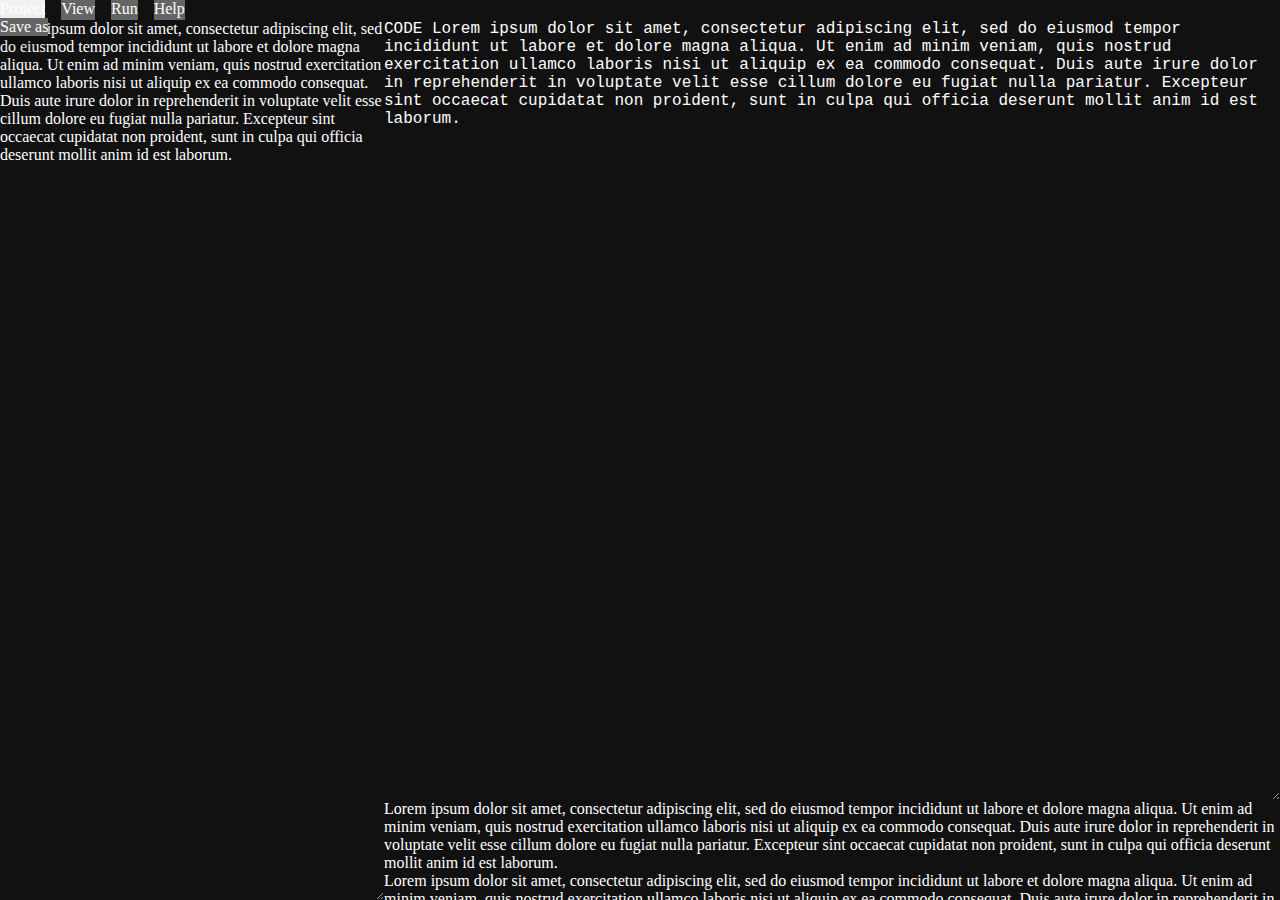
==== index.html @ 8f1df954 "initial" ====
<!DOCTYPE html>
<html lang="en-us">

<head>
<link rel="stylesheet" href="styles.css">
<link rel="icon" href="c_icon.png" type="image/x-icon">

<meta name="viewport" content="width=device-width, initial-scale=1">
<meta charset="utf-8">
<meta name="author" content="Mykhailo Shevchenko">
<meta name="keywords" content="C, programming, verifier, invariant, invariants, ACSL, Frama-C, validator, validate, verify, check, prove">
<meta name="description" content="An application for writing down and proving invariants for simple programs written in the C programming language">

<title>C programs verifier</title>
</head>

<body>
<div class="container">
  <div class="menu">
    <div class="menu-element">Project
      <div class="menu-el-content">
        <a href="#">Save as</a>
      </div>
    </div>
    <div class="menu-element">View
      <div class="menu-el-content">
        <a href="#">Syntax highlight</a>
      </div>
    </div>
    <div class="menu-element">Run
      <div class="menu-el-content">
        <a href="#">Verify</a>
        <a href="#">Compile</a>
        <a href="#">Run</a>
        <a href="#">Compile and run</a>
      </div>
    </div>
    <div class="menu-element">Help
      <div class="menu-el-content">
        <a href="#">Contact support</a>
      </div>
    </div>
  </div>

  <main>
    <div class="project-tree">
      <p>Lorem ipsum dolor sit amet, consectetur adipiscing elit, sed do eiusmod tempor incididunt ut labore et dolore magna aliqua. Ut enim ad minim veniam, quis nostrud exercitation ullamco laboris nisi ut aliquip ex ea commodo consequat. Duis aute irure dolor in reprehenderit in voluptate velit esse cillum dolore eu fugiat nulla pariatur. Excepteur sint occaecat cupidatat non proident, sunt in culpa qui officia deserunt mollit anim id est laborum.</p>
    </div>

    <div class="code">
      <p>CODE Lorem ipsum dolor sit amet, consectetur adipiscing elit, sed do eiusmod tempor incididunt ut labore et dolore magna aliqua. Ut enim ad minim veniam, quis nostrud exercitation ullamco laboris nisi ut aliquip ex ea commodo consequat. Duis aute irure dolor in reprehenderit in voluptate velit esse cillum dolore eu fugiat nulla pariatur. Excepteur sint occaecat cupidatat non proident, sunt in culpa qui officia deserunt mollit anim id est laborum.</p>
    </div>

    <div class="program-element">
      <p>PROGRAMMMM</p>
    </div>

    <div class="tabs">
      <div class="tab-view">
      <p>Lorem ipsum dolor sit amet, consectetur adipiscing elit, sed do eiusmod tempor incididunt ut labore et dolore magna aliqua. Ut enim ad minim veniam, quis nostrud exercitation ullamco laboris nisi ut aliquip ex ea commodo consequat. Duis aute irure dolor in reprehenderit in voluptate velit esse cillum dolore eu fugiat nulla pariatur. Excepteur sint occaecat cupidatat non proident, sunt in culpa qui officia deserunt mollit anim id est laborum.</p>
      </div>

      <div class="tab-data">
      <p>Lorem ipsum dolor sit amet, consectetur adipiscing elit, sed do eiusmod tempor incididunt ut labore et dolore magna aliqua. Ut enim ad minim veniam, quis nostrud exercitation ullamco laboris nisi ut aliquip ex ea commodo consequat. Duis aute irure dolor in reprehenderit in voluptate velit esse cillum dolore eu fugiat nulla pariatur. Excepteur sint occaecat cupidatat non proident, sunt in culpa qui officia deserunt mollit anim id est laborum.</p>
      </div>
    </div>
  </main>
</div>
</body>
</html>
---- styles.css ----
* {
  box-sizing: border-box;
  padding: 0;
  margin: 0;
  color: white;
}

:root {
  /* Light color scheme.
  --menu: #111111;
  --menu-element: #656565;
  --code: #111111;
  --project-tree: #111111;
  --program-element: #111111;
  --tab-view: #111111;
  --tab-data: #111111;
  */

  /* Dark color scheme. */
  --menu: #111111;
  --menu-element: #656565;
  --menu-hover: #f1f1f1;
  --menu-el-content: #656565;
  --menu-el-content-hover: #f1f1f1;
  --code: #111111;
  --project-tree: #111111;
  --program-element: #111111;
  --tab-view: #111111;
  --tab-data: #111111;
}

.container {
  display: grid;
  grid-template-rows: 20px auto;
  width: 100vw;
  height: 100vh;
}

.menu {
  display: grid;
  grid-template-columns: auto auto auto auto;
  grid-gap: 1rem;
  justify-content: start;
  background-color: var(--menu);
}

.menu-element {
  background-color: var(--menu-element);
  cursor: pointer;
}

.menu-el-content {
  background-color: var(--menu-el-content);
  display: none;
  position: absolute;
  z-index: 1;
  box-shadow: 0px 8px 16px 0px rgba(0,0,0,0.2);
}

.menu-el-content a {
  text-decoration: none;
  display: block;
  text-align: left;
}

.menu-el-content a:hover {
  background-color: var(--menu-el-content-hover);
}

.menu-element:hover {
  background-color: var(--menu-hover);
}

.menu-element:hover .menu-el-content {
  display: block;
}

main {
  display: grid;
  grid-template:
    "project code program" auto
    "project tabs tabs" 100px / auto auto 1fr;
}

.project-tree {
  grid-area: project;
  background-color: var(--project-tree);
  overflow: auto;
  resize: horizontal;
  /* dependant on menu height */
  max-height: calc(100vh - 20px);
  max-width: 30vw;
}

.code {
  grid-area: code;
  background-color: var(--code);
  overflow: auto;
  resize: horizontal;
  /* dependant on menu height and tabs height */
  max-height: calc(100vh - 120px);
  max-width: 70vw;
  font-family: "Courier New", Courier, monospace;
}

.program-element {
  background-color: var(--program-element);
  overflow: auto;
}

.tabs {
  grid-area: tabs;
  overflow: auto;
  display: grid;
}

.tab-view {
  background-color: var(--tab-view);
}

.tab-data {
  background-color: var(--tab-data);
}
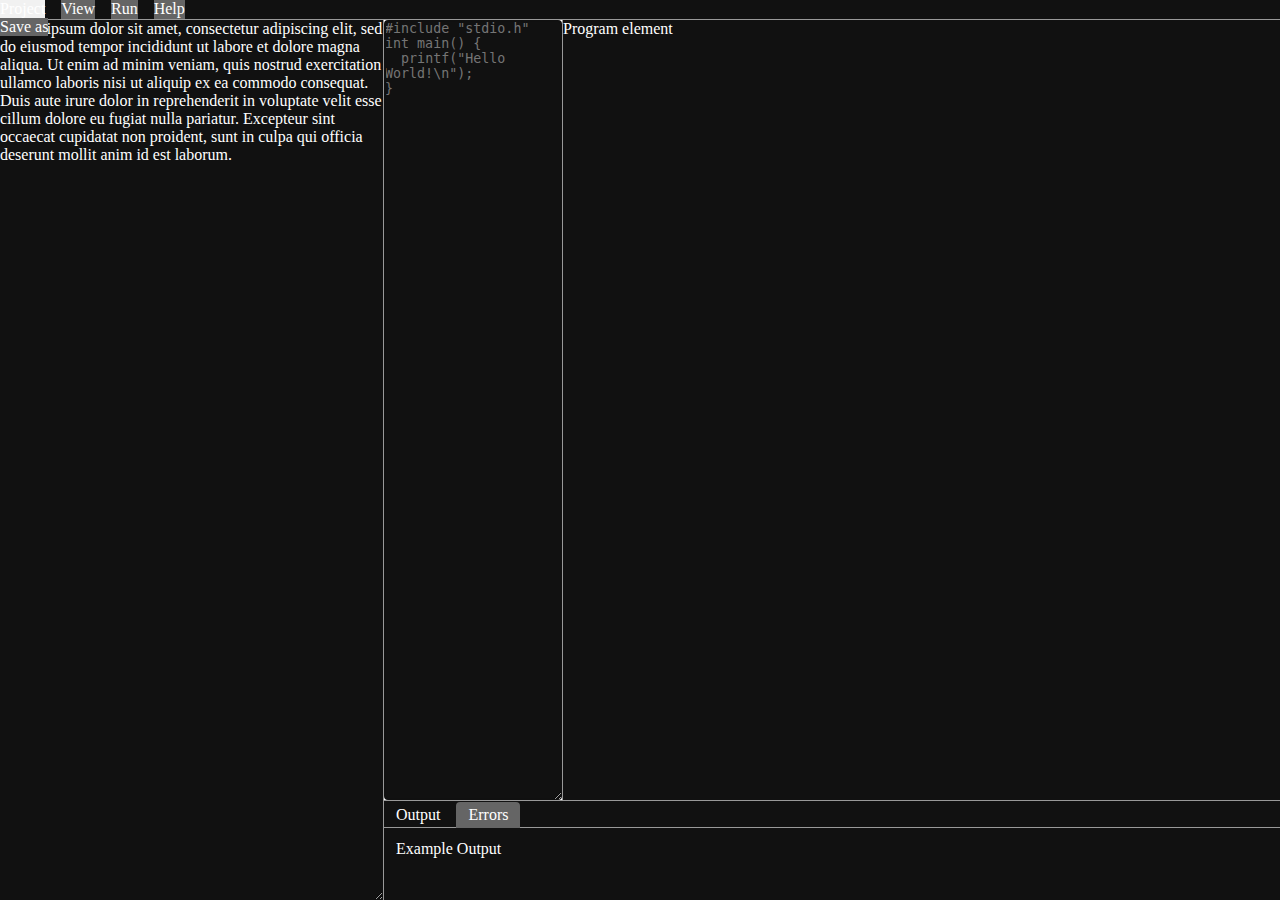
==== commit 7d448fb9: "Added textarea for code" ====
--- a/index.html
+++ b/index.html
@@ -48,21 +48,23 @@
     </div>
 
     <div class="code">
-      <p>CODE Lorem ipsum dolor sit amet, consectetur adipiscing elit, sed do eiusmod tempor incididunt ut labore et dolore magna aliqua. Ut enim ad minim veniam, quis nostrud exercitation ullamco laboris nisi ut aliquip ex ea commodo consequat. Duis aute irure dolor in reprehenderit in voluptate velit esse cillum dolore eu fugiat nulla pariatur. Excepteur sint occaecat cupidatat non proident, sunt in culpa qui officia deserunt mollit anim id est laborum.</p>
+      <textarea placeholder="#include &quot;stdio.h&quot;
+int main() {
+  printf(&quot;Hello World!\n&quot;);
+}" spellcheck="false" autofocus></textarea>
     </div>
 
     <div class="program-element">
-      <p>PROGRAMMMM</p>
+      <p>Program element</p>
     </div>
 
     <div class="tabs">
-      <div class="tab-view">
-      <p>Lorem ipsum dolor sit amet, consectetur adipiscing elit, sed do eiusmod tempor incididunt ut labore et dolore magna aliqua. Ut enim ad minim veniam, quis nostrud exercitation ullamco laboris nisi ut aliquip ex ea commodo consequat. Duis aute irure dolor in reprehenderit in voluptate velit esse cillum dolore eu fugiat nulla pariatur. Excepteur sint occaecat cupidatat non proident, sunt in culpa qui officia deserunt mollit anim id est laborum.</p>
-      </div>
-
-      <div class="tab-data">
-      <p>Lorem ipsum dolor sit amet, consectetur adipiscing elit, sed do eiusmod tempor incididunt ut labore et dolore magna aliqua. Ut enim ad minim veniam, quis nostrud exercitation ullamco laboris nisi ut aliquip ex ea commodo consequat. Duis aute irure dolor in reprehenderit in voluptate velit esse cillum dolore eu fugiat nulla pariatur. Excepteur sint occaecat cupidatat non proident, sunt in culpa qui officia deserunt mollit anim id est laborum.</p>
-      </div>
+      <input type="radio" name="tabs" id="output" checked>
+      <label for="output">Output</label>
+      <input type="radio" name="tabs" id="errors">
+      <label for="errors">Errors</label>
+      <div class="tab output">Example Output</div>
+      <div class="tab errors">Example Errors</div>
     </div>
   </main>
 </div>
--- a/styles.css
+++ b/styles.css
@@ -17,16 +17,18 @@
   */
 
   /* Dark color scheme. */
+  --grid-border: #999;
   --menu: #111111;
   --menu-element: #656565;
   --menu-hover: #f1f1f1;
   --menu-el-content: #656565;
   --menu-el-content-hover: #f1f1f1;
   --code: #111111;
+  --code-color: white;
   --project-tree: #111111;
   --program-element: #111111;
-  --tab-view: #111111;
-  --tab-data: #111111;
+  --tabs: #111;
+  --tab-link: #656565;
 }
 
 .container {
@@ -42,6 +44,7 @@
   grid-gap: 1rem;
   justify-content: start;
   background-color: var(--menu);
+  border-bottom: 1px solid var(--grid-border);
 }
 
 .menu-element {
@@ -54,7 +57,6 @@
   display: none;
   position: absolute;
   z-index: 1;
-  box-shadow: 0px 8px 16px 0px rgba(0,0,0,0.2);
 }
 
 .menu-el-content a {
@@ -87,9 +89,11 @@
   background-color: var(--project-tree);
   overflow: auto;
   resize: horizontal;
+
   /* dependant on menu height */
   max-height: calc(100vh - 20px);
   max-width: 30vw;
+  border-right: 1px solid var(--grid-border);
 }
 
 .code {
@@ -97,27 +101,58 @@
   background-color: var(--code);
   overflow: auto;
   resize: horizontal;
+
   /* dependant on menu height and tabs height */
   max-height: calc(100vh - 120px);
   max-width: 70vw;
   font-family: "Courier New", Courier, monospace;
 }
 
+.code textarea {
+  resize: none;
+  width: 100%;
+  height: 100%;
+  background-color: var(--code);
+  color: var(--code-color);
+}
+
 .program-element {
   background-color: var(--program-element);
   overflow: auto;
+  border-left: 1px solid var(--grid-border);
 }
 
 .tabs {
   grid-area: tabs;
+  background-color: var(--tabs);
   overflow: auto;
-  display: grid;
+  border-top: 1px solid var(--grid-border);
 }
 
-.tab-view {
-  background-color: var(--tab-view);
+input {
+  display: none;
 }
 
-.tab-data {
-  background-color: var(--tab-data);
+input + label {
+  display: inline-block;
+  background: var(--tab-link);
+  padding: 4px 12px;
+  border-radius: 4px 4px 0 0;
+  position: relative;
+  top: 1px;
 }
+
+input ~ .tab {
+  display: none;
+  border-top: 1px solid #999;
+  padding: 12px;
+}
+
+#output:checked ~ .tab.output,
+#errors:checked ~ .tab.errors {
+  display: block;
+}
+
+input:checked + label {
+  background: var(--tab);
+}
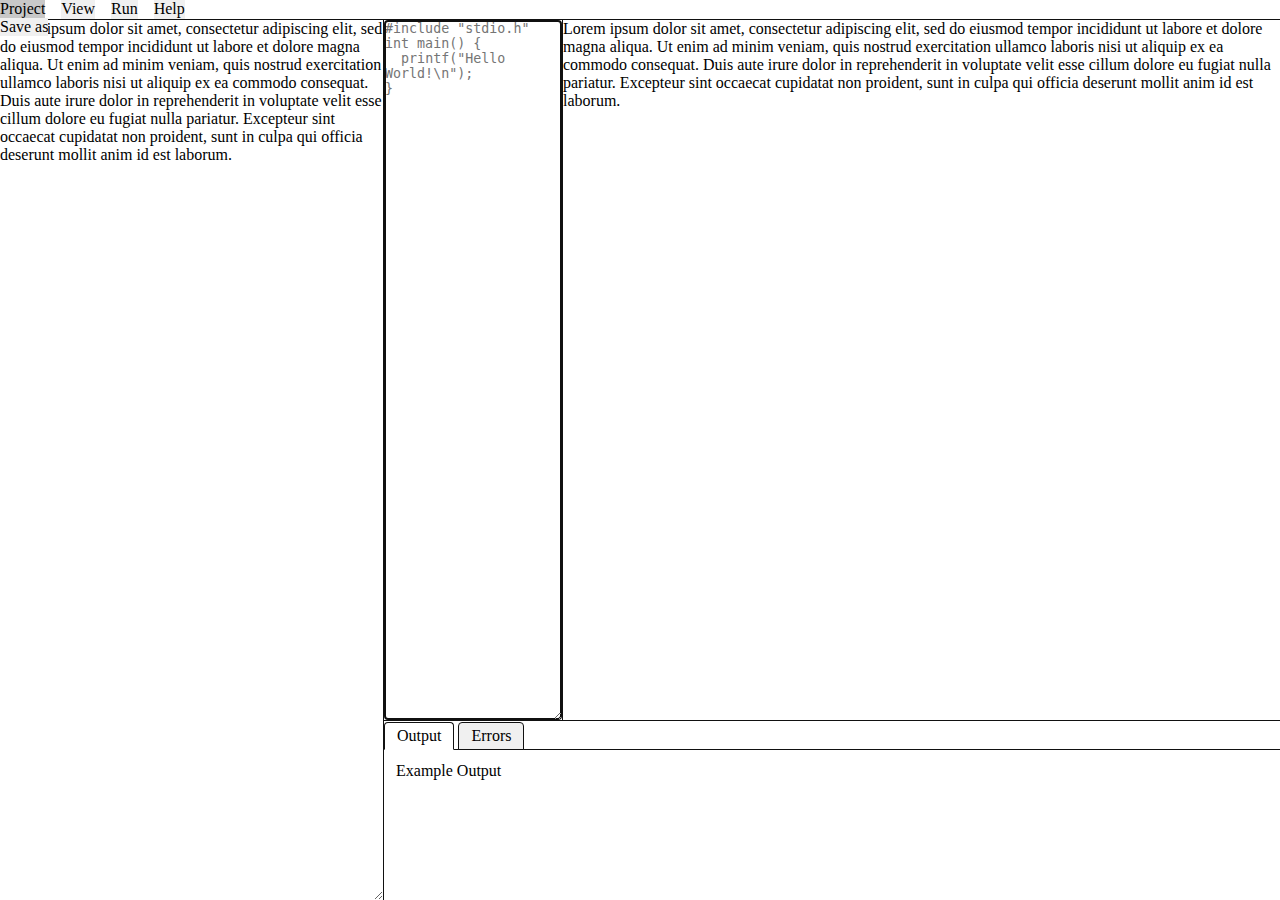
==== commit 98941bdc: "minor changes to colors" ====
--- a/index.html
+++ b/index.html
@@ -55,7 +55,7 @@
     </div>
 
     <div class="program-element">
-      <p>Program element</p>
+      <p>Lorem ipsum dolor sit amet, consectetur adipiscing elit, sed do eiusmod tempor incididunt ut labore et dolore magna aliqua. Ut enim ad minim veniam, quis nostrud exercitation ullamco laboris nisi ut aliquip ex ea commodo consequat. Duis aute irure dolor in reprehenderit in voluptate velit esse cillum dolore eu fugiat nulla pariatur. Excepteur sint occaecat cupidatat non proident, sunt in culpa qui officia deserunt mollit anim id est laborum.</p>
     </div>
 
     <div class="tabs">
--- a/styles.css
+++ b/styles.css
@@ -1,34 +1,43 @@
+:root {
+  /* Light color scheme. */
+  --color: black;
+  --grid-border: #111;
+  --menu: #fff;
+  --menu-element: #f0f0f0;
+  --menu-hover: #c8c8c8;
+  --menu-el-content: #f0f0f0;
+  --menu-el-content-hover: #c8c8c8;
+  --code: #fff;
+  --code-color: black;
+  --project-tree: #fff;
+  --program-element: #fff;
+  --tabs: #fff;
+  --tab-link: #f0f0f0;
+  --tab-border: #111;
+
+  /* Dark color scheme.
+  --color: white;
+  --grid-border: #999;
+  --menu: #111;
+  --menu-element: #656565;
+  --menu-hover: #3c3c3c;
+  --menu-el-content: #656565;
+  --menu-el-content-hover: #3c3c3c;
+  --code: #111;
+  --code-color: white;
+  --project-tree: #111;
+  --program-element: #111;
+  --tabs: #111;
+  --tab-link: #656565;
+  --tab-border: #fff;
+  */
+}
+
 * {
   box-sizing: border-box;
   padding: 0;
   margin: 0;
-  color: white;
-}
-
-:root {
-  /* Light color scheme.
-  --menu: #111111;
-  --menu-element: #656565;
-  --code: #111111;
-  --project-tree: #111111;
-  --program-element: #111111;
-  --tab-view: #111111;
-  --tab-data: #111111;
-  */
-
-  /* Dark color scheme. */
-  --grid-border: #999;
-  --menu: #111111;
-  --menu-element: #656565;
-  --menu-hover: #f1f1f1;
-  --menu-el-content: #656565;
-  --menu-el-content-hover: #f1f1f1;
-  --code: #111111;
-  --code-color: white;
-  --project-tree: #111111;
-  --program-element: #111111;
-  --tabs: #111;
-  --tab-link: #656565;
+  color: var(--color);
 }
 
 .container {
@@ -81,7 +90,7 @@
   display: grid;
   grid-template:
     "project code program" auto
-    "project tabs tabs" 100px / auto auto 1fr;
+    "project tabs tabs" 20vh / auto auto 1fr;
 }
 
 .project-tree {
@@ -103,7 +112,7 @@
   resize: horizontal;
 
   /* dependant on menu height and tabs height */
-  max-height: calc(100vh - 120px);
+  max-height: calc(80vh - 20px);
   max-width: 70vw;
   font-family: "Courier New", Courier, monospace;
 }
@@ -139,12 +148,17 @@
   padding: 4px 12px;
   border-radius: 4px 4px 0 0;
   position: relative;
+  border: 1px solid var(--tab-border);
   top: 1px;
+}
+
+input + label:hover {
+  cursor: pointer;
 }
 
 input ~ .tab {
   display: none;
-  border-top: 1px solid #999;
+  border-top: 1px solid var(--tab-border);
   padding: 12px;
 }
 
@@ -154,5 +168,6 @@
 }
 
 input:checked + label {
-  background: var(--tab);
+  background: var(--tabs);
+  border-bottom: 1px solid transparent;
 }
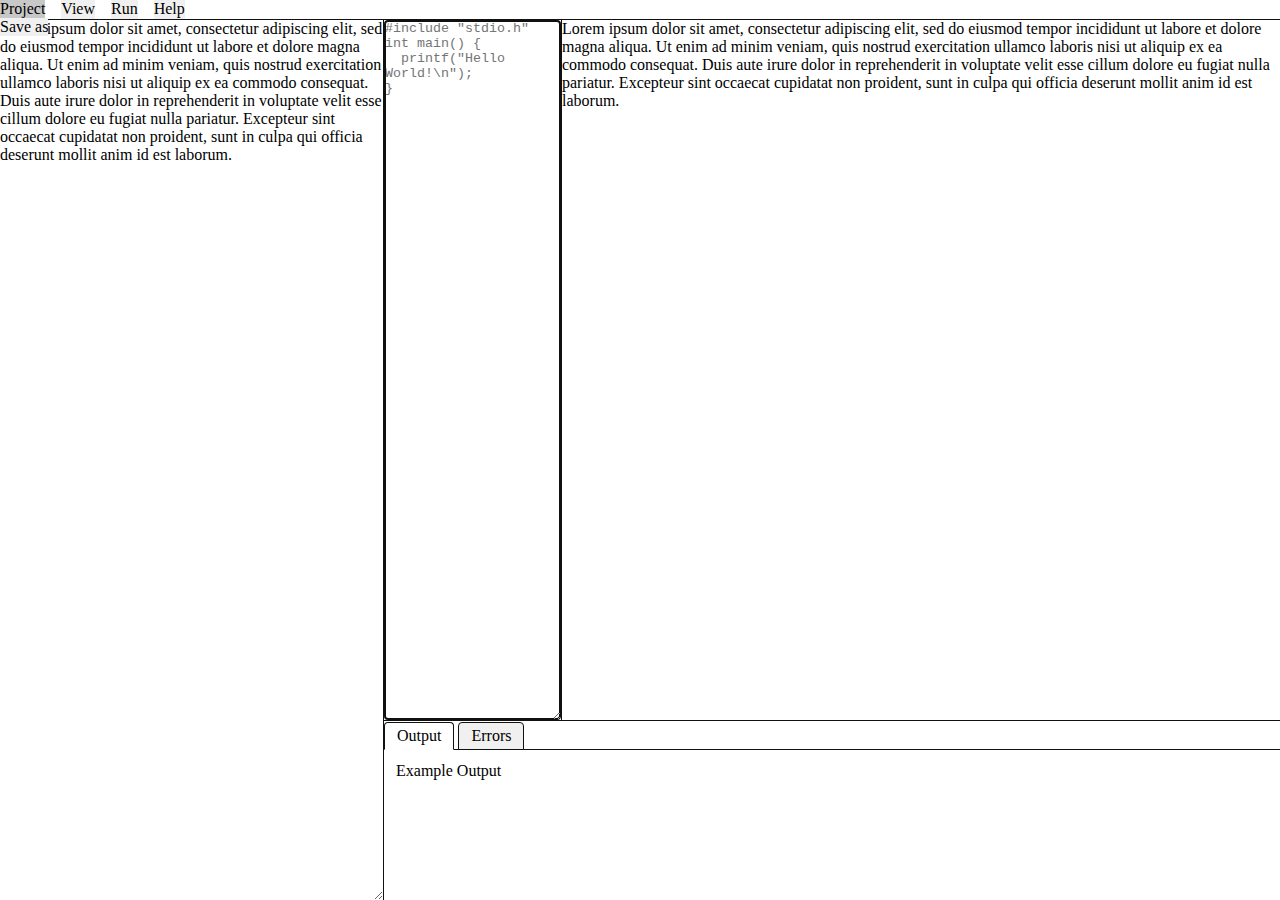
==== commit 25f94443: "starting media" ====
--- a/index.html
+++ b/index.html
@@ -2,7 +2,7 @@
 <html lang="en-us">
 
 <head>
-<link rel="stylesheet" href="styles.css">
+<link rel="stylesheet" href="compressed.css">
 <link rel="icon" href="c_icon.png" type="image/x-icon">
 
 <meta name="viewport" content="width=device-width, initial-scale=1">
--- a/compressed.css
+++ b/compressed.css
@@ -0,0 +1 @@
+:root{--color:black;--grid-border:#111;--menu:#fff;--menu-element:#f0f0f0;--menu-hover:#c8c8c8;--menu-el-content:#f0f0f0;--menu-el-content-hover:#c8c8c8;--code:#fff;--code-color:black;--project-tree:#fff;--program-element:#fff;--tabs:#fff;--tab-link:#f0f0f0;--tab-border:#111}*{box-sizing:border-box;padding:0;margin:0;color:var(--color)}.container{display:grid;grid-template-rows:20px auto;width:100vw;height:100vh}.menu{display:grid;grid-template-columns:auto auto auto auto;grid-gap:1rem;justify-content:start;background-color:var(--menu);border-bottom:1px solid var(--grid-border)}.menu-element{background-color:var(--menu-element);cursor:pointer}.menu-el-content{background-color:var(--menu-el-content);display:none;position:absolute;z-index:1}.menu-el-content a{text-decoration:none;display:block;text-align:left}.menu-el-content a:hover{background-color:var(--menu-el-content-hover)}.menu-element:hover{background-color:var(--menu-hover)}.menu-element:hover .menu-el-content{display:block}main{display:grid;grid-template:"project code program" calc(80vh - 20px) "project tabs tabs" 20vh / auto auto 1fr}.project-tree{grid-area:project;background-color:var(--project-tree);overflow:auto;resize:horizontal;max-width:30vw;border-right:1px solid var(--grid-border)}.code{grid-area:code;background-color:var(--code);overflow:auto;resize:horizontal;max-width:70vw}.code textarea{resize:none;width:100%;height:100%;background-color:var(--code);color:var(--code-color);font-family:"Courier New",Courier,monospace}.program-element{background-color:var(--program-element);overflow:auto;border-left:1px solid var(--grid-border)}.tabs{grid-area:tabs;background-color:var(--tabs);overflow:auto;border-top:1px solid var(--grid-border)}input{display:none}input+label{display:inline-block;background:var(--tab-link);padding:4px 12px;border-radius:4px 4px 0 0;position:relative;border:1px solid var(--tab-border);top:1px}input+label:hover{cursor:pointer}input ~ .tab{display:none;border-top:1px solid var(--tab-border);padding:12px}#output:checked ~ .tab.output,#errors:checked ~ .tab.errors{display:block}input:checked+label{background:var(--tabs);border-bottom:1px solid transparent}@media(pointer:coarse){color:green}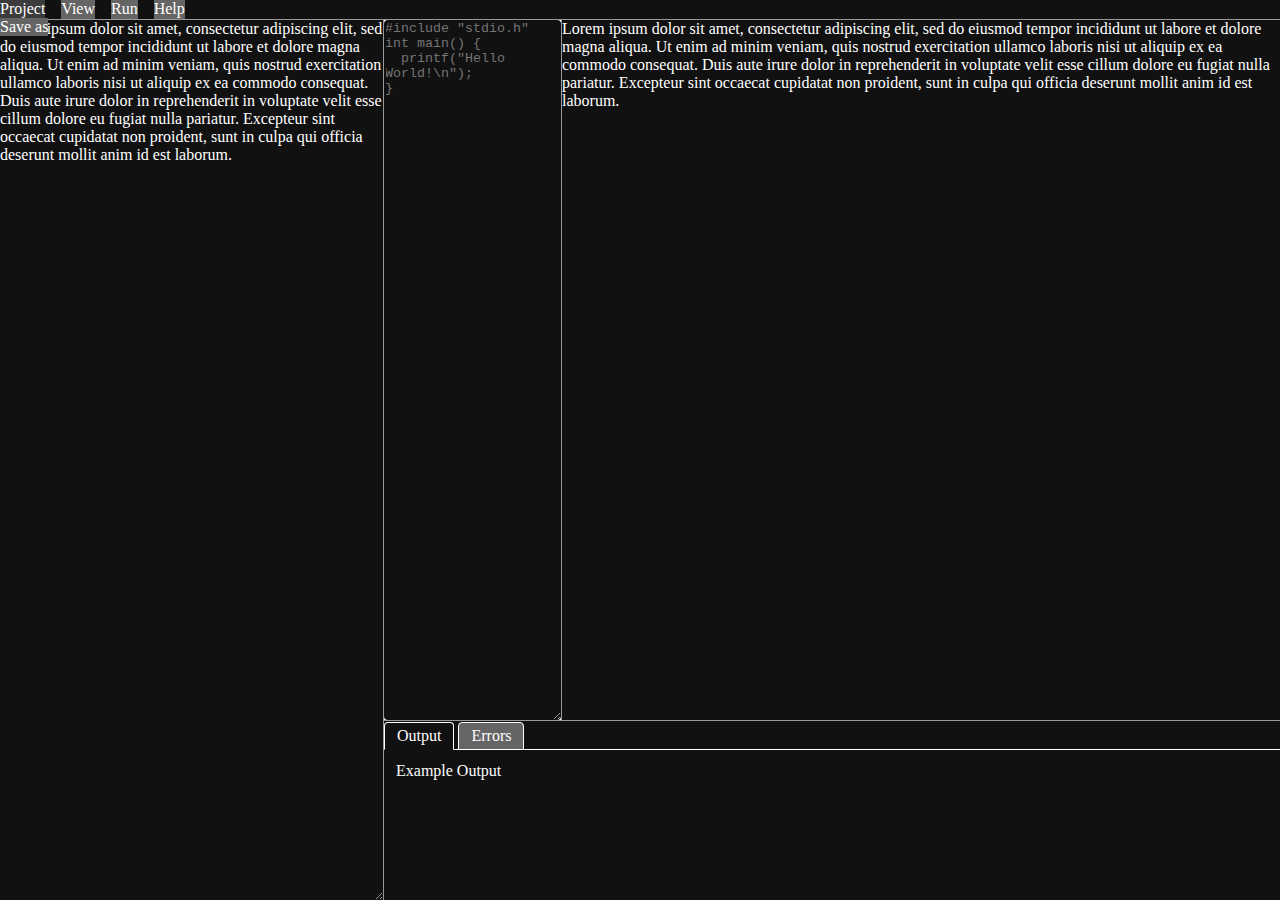
==== commit 89a7497c: "Added color themes" ====
--- a/index.html
+++ b/index.html
@@ -14,7 +14,7 @@
 <title>C programs verifier</title>
 </head>
 
-<body>
+<body class="dark">
 <div class="container">
   <div class="menu">
     <div class="menu-element">Project
--- a/compressed.css
+++ b/compressed.css
@@ -1 +1 @@
-:root{--color:black;--grid-border:#111;--menu:#fff;--menu-element:#f0f0f0;--menu-hover:#c8c8c8;--menu-el-content:#f0f0f0;--menu-el-content-hover:#c8c8c8;--code:#fff;--code-color:black;--project-tree:#fff;--program-element:#fff;--tabs:#fff;--tab-link:#f0f0f0;--tab-border:#111}*{box-sizing:border-box;padding:0;margin:0;color:var(--color)}.container{display:grid;grid-template-rows:20px auto;width:100vw;height:100vh}.menu{display:grid;grid-template-columns:auto auto auto auto;grid-gap:1rem;justify-content:start;background-color:var(--menu);border-bottom:1px solid var(--grid-border)}.menu-element{background-color:var(--menu-element);cursor:pointer}.menu-el-content{background-color:var(--menu-el-content);display:none;position:absolute;z-index:1}.menu-el-content a{text-decoration:none;display:block;text-align:left}.menu-el-content a:hover{background-color:var(--menu-el-content-hover)}.menu-element:hover{background-color:var(--menu-hover)}.menu-element:hover .menu-el-content{display:block}main{display:grid;grid-template:"project code program" calc(80vh - 20px) "project tabs tabs" 20vh / auto auto 1fr}.project-tree{grid-area:project;background-color:var(--project-tree);overflow:auto;resize:horizontal;max-width:30vw;border-right:1px solid var(--grid-border)}.code{grid-area:code;background-color:var(--code);overflow:auto;resize:horizontal;max-width:70vw}.code textarea{resize:none;width:100%;height:100%;background-color:var(--code);color:var(--code-color);font-family:"Courier New",Courier,monospace}.program-element{background-color:var(--program-element);overflow:auto;border-left:1px solid var(--grid-border)}.tabs{grid-area:tabs;background-color:var(--tabs);overflow:auto;border-top:1px solid var(--grid-border)}input{display:none}input+label{display:inline-block;background:var(--tab-link);padding:4px 12px;border-radius:4px 4px 0 0;position:relative;border:1px solid var(--tab-border);top:1px}input+label:hover{cursor:pointer}input ~ .tab{display:none;border-top:1px solid var(--tab-border);padding:12px}#output:checked ~ .tab.output,#errors:checked ~ .tab.errors{display:block}input:checked+label{background:var(--tabs);border-bottom:1px solid transparent}@media(pointer:coarse){color:green}+:root{--color:black;--grid-border:#111;--menu:#fff;--menu-element:#f0f0f0;--menu-hover:#c8c8c8;--menu-el-content:#f0f0f0;--menu-el-content-hover:#c8c8c8;--code:#fff;--code-color:black;--project-tree:#fff;--program-element:#fff;--tabs:#fff;--tab-link:#f0f0f0;--tab-border:#111}.dark{--color:white;--grid-border:#999;--menu:#111;--menu-element:#656565;--menu-hover:#3c3c3c;--menu-el-content:#656565;--menu-el-content-hover:#3c3c3c;--code:#111;--code-color:white;--project-tree:#111;--program-element:#111;--tabs:#111;--tab-link:#656565;--tab-border:#fff}*{box-sizing:border-box;padding:0;margin:0;color:var(--color)}.container{display:grid;grid-template-rows:20px auto;width:100vw;height:100vh}.menu{display:grid;grid-template-columns:auto auto auto auto;grid-gap:1rem;justify-content:start;background-color:var(--menu);border-bottom:1px solid var(--grid-border)}.menu-element{background-color:var(--menu-element);cursor:pointer}.menu-el-content{background-color:var(--menu-el-content);display:none;position:absolute;z-index:1}.menu-el-content a{text-decoration:none;display:block;text-align:left}.menu-el-content a:hover{background-color:var(--menu-el-content-hover)}.menu-element:hover{background-color:var(--menu-hover)}.menu-element:hover .menu-el-content{display:block}main{display:grid;grid-template:"project code program" calc(80vh - 20px) "project tabs tabs" 20vh / auto auto 1fr}.project-tree{grid-area:project;background-color:var(--project-tree);overflow:auto;resize:horizontal;max-width:30vw;border-right:1px solid var(--grid-border)}.code{grid-area:code;background-color:var(--code);overflow:auto;resize:horizontal;max-width:70vw}.code textarea{resize:none;width:100%;height:100%;background-color:var(--code);color:var(--code-color);font-family:"Courier New",Courier,monospace}.program-element{background-color:var(--program-element);overflow:auto;border-left:1px solid var(--grid-border)}.tabs{grid-area:tabs;background-color:var(--tabs);overflow:auto;border-top:1px solid var(--grid-border)}input{display:none}input+label{display:inline-block;background:var(--tab-link);padding:4px 12px;border-radius:4px 4px 0 0;position:relative;border:1px solid var(--tab-border);top:1px}input+label:hover{cursor:pointer}input ~ .tab{display:none;border-top:1px solid var(--tab-border);padding:12px}#output:checked ~ .tab.output,#errors:checked ~ .tab.errors{display:block}input:checked+label{background:var(--tabs);border-bottom:1px solid transparent}@media(pointer:coarse){main{display:grid;grid-template:"project code program" calc(80vh - 20px) "project tabs tabs" 20vh / 25vw 50vw 25vw}.code{grid-area:code;background-color:var(--code);resize:none;max-width:100%}.project-tree{grid-area:project;background-color:var(--project-tree);max-width:100%;border-right:1px solid var(--grid-border)}}@media screen and (max-width:800px){main{display:grid;grid-template:"code" calc(80vh - 20px) "tabs" 20vh / auto}.program-element{display:none}.project-tree{display:none}.code{grid-area:code;background-color:var(--code);resize:none;max-width:100%}}